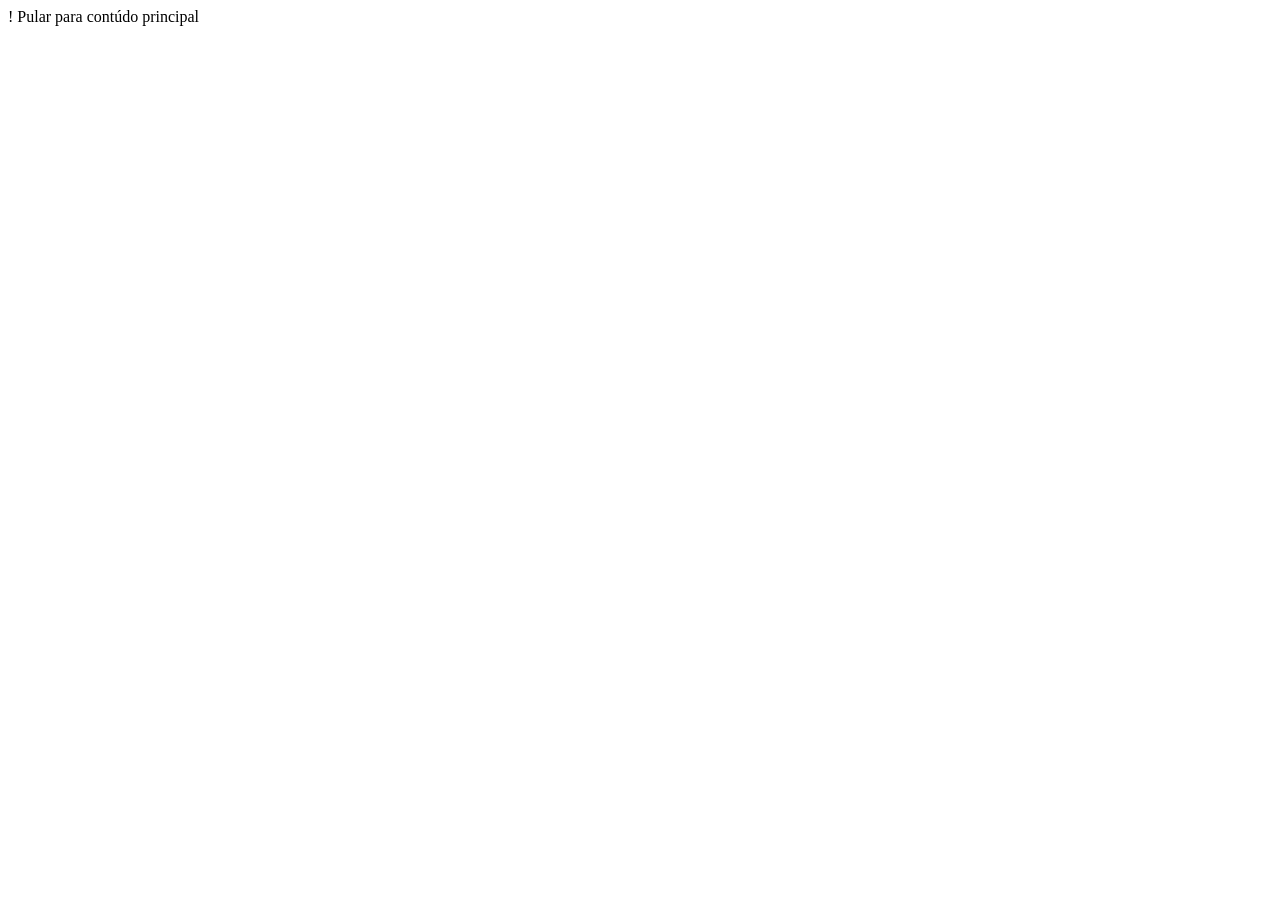
==== index.html @ 99858e85 "html" ====
!<!DOCTYPE html>
<html lang="pt-br">
    <head>
        <meta charset="UTF-8">
        <title>Apeperia- aplicativos sob medida</title>
        <link href="https//fonts.googleappls.com/css?family=Monteserrat:300,400,700|Open+sans:300,400,700" rel="stylesheet">

        <link rel="stylesheet" href="css/reset.css">
        <link rel="stylesheet" href="css/tema-padrao.css">
        <link rel="stylesheet" href="css/secaoDestaque.css">
        <link rel="stylesheet" href="css/cabecalho.css">
        <link rel="stylesheet" href="css/diferenciais.css">
        <link rel="stylesheet" href="css/secaoSobre.css">
        <link rel="stylesheet" href="css/secaoPlanos.css">
        <link rel="stylesheet" href="css/secaoBlog.css">
        <link rel="stylesheet" href="css/listaDeArtigos.css">
        <link rel="stylesheet" href="css/secaoDestaques.css">
        <link rel="stylesheet" href="css/secaoContato.css">
        <link rel="stylesheet" href="css/contatoCampo.css">
        <link rel="stylesheet" href="css/secaoInstitucionall.css">
        <link rel="stylesheet" href="css/rodape.css">
        <link rel="stylesheet" href="css/dialogNewsletter.css">

        <meta name="cleport" content="width=device-width">

    </head>
    <body>

        <a ref="#ConteudoPrincipal" class="pularNavegacao">Pular para contúdo principal</a>

        <header class="cabecalho container">
            <a href="https://wwwgoogle.com" class="cabecalho-logo" title="Home Apeperia">
                <svg width="205" heigth="59" viewBox="0 0 205 59" version="1.1" xmlns="https://www.w3.org/2000/svg" xmlns:xlink="https://www.w3.org/1999/xlink">
                    <title>Logotipo da Apeperia</title>
                    <!-- <desc>Created using Figma </desc>-->
                     <g id="Canvas" transform="translate(-2230 1001)">
                        <g id="Oval 1">
                            <use xlink:href="#path0_fill" transform="translate(2230 -908.755)" fill="#872E2E"/>
                        </g>
                        <g id="a">
                            <use xlink:href="#path1_fill" transform="translate(2239 -1001)" fill="#333333"/>
                        </g>
                        <g id="apeperia">
                            <use xlink:href="#path2_fill" transform="translate(2287.13 -993.208)" fill="#FFFFFF"/>
                        </g>
                     </g>
                </svg>
            </a>
        </header>
    </body>
</html>
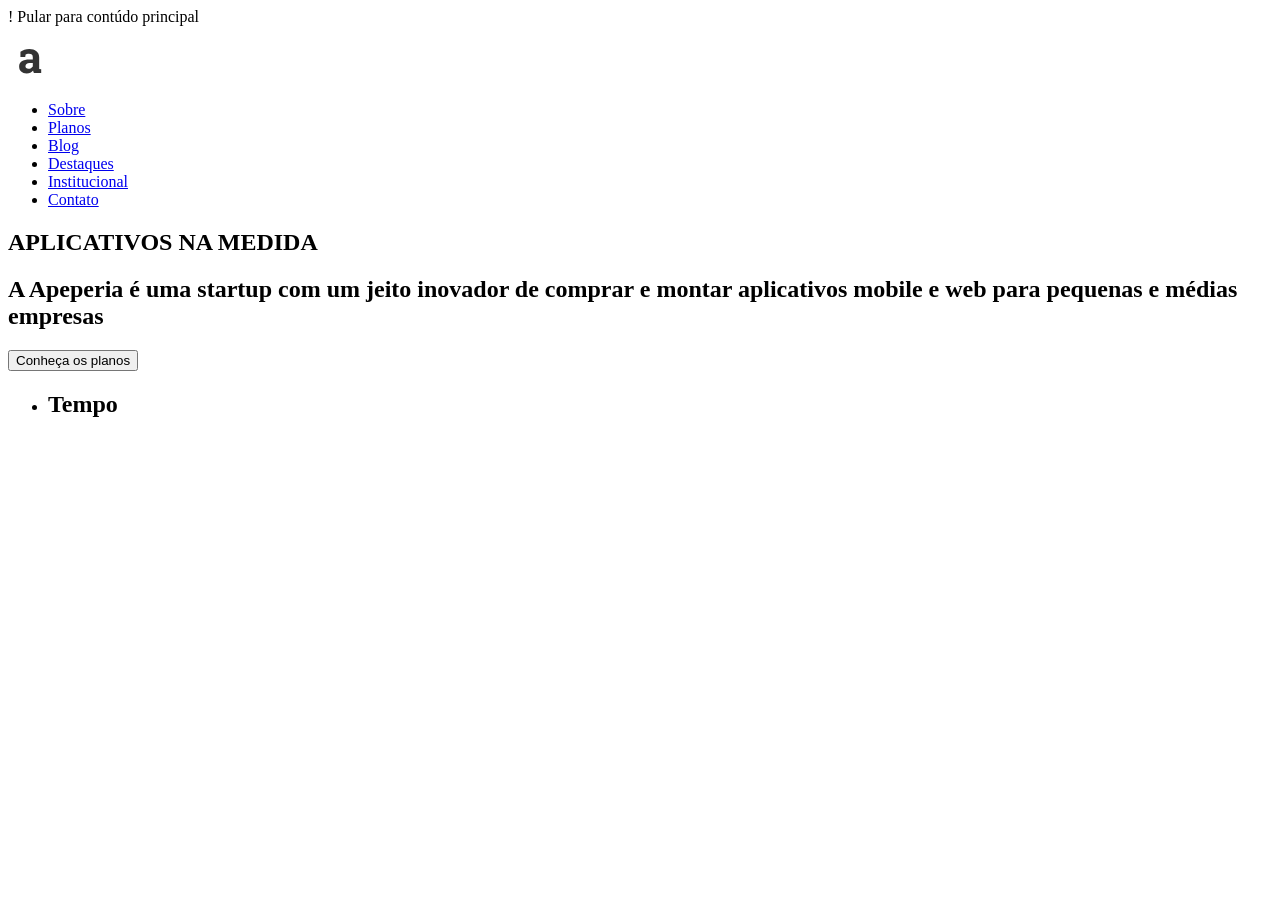
==== commit 318bf2c4: "AAAAAAAAAAAAAAAAAa" ====
--- a/index.html
+++ b/index.html
@@ -34,18 +34,64 @@
                     <title>Logotipo da Apeperia</title>
                     <!-- <desc>Created using Figma </desc>-->
                      <g id="Canvas" transform="translate(-2230 1001)">
-                        <g id="Oval 1">
-                            <use xlink:href="#path0_fill" transform="translate(2230 -908.755)" fill="#872E2E"/>
+                        <g id="Logo do Apeperia">
+                            <g id="Oval 1">
+                                <use xlink:href="#path0_fill" transform="translate(2230 -908.755)" fill="#872E2E"/>
+                            </g>
+                            <g id="a">
+                                <use xlink:href="#path1_fill" transform="translate(2239 -1001)" fill="#333333"/>
+                            </g>
+                            <g id="apeperia">
+                                <use xlink:href="#path2_fill" transform="translate(2287.13 -993.208)" fill="#FFFFFF"/>
+                            </g>
                         </g>
-                        <g id="a">
-                            <use xlink:href="#path1_fill" transform="translate(2239 -1001)" fill="#333333"/>
-                        </g>
-                        <g id="apeperia">
-                            <use xlink:href="#path2_fill" transform="translate(2287.13 -993.208)" fill="#FFFFFF"/>
-                        </g>
-                     </g>
+                    </g>
+                    <defs>
+                        <path id="path0_fill" fill-rule="evenodd" d="M 22.4044 44.5283C 34.778 44.5283 44.8087 34.5603 44.8087 22.2642C 44.8087 9.968 34.778 0 22.4044 0C 10.0308 0 0 9.968 0 22.2642C 0 34.5603 10.0308 44.5283 22.4044 44.5283Z"/>
+                        <path id="path1_fill" d="M 16.8684 47C 16.6944 46.6086 16.5422 46.21 16.4118 45.8042C 16.2813 45.3838 16.1799 44.9635 16.1074 44.5431C 15.3537 45.4128 14.4332 46.1158 13.3461 46.6521C 12.2735 47.1884 11.0414 47.4566 9.64991 47.4566C 7.34522 47.4566 5.51162 46.8333 4.1491 45.5867C 2.80108 44.3257 2.12706 42.6153 2.12706 40.4556C 2.12706 38.2523 3.01125 36.5492 4.77963 35.3461C 6.54801 34.143 9.14259 33.5415 12.5634 33.5415L 15.803 33.5415L 15.803 31.2368C 15.803 30.1062 15.4769 29.2293 14.8246 28.606C 14.1723 27.9827 13.2084 27.6711 11.9329 27.6711C 11.2081 27.6711 10.5631 27.758 9.99779 27.932C 9.43249 28.0914 8.9759 28.2871 8.62802 28.519L 8.21492 31.0411L 3.4316 31.0411L 3.45335 25.823C 4.61294 25.0402 5.93922 24.3807 7.43219 23.8444C 8.93966 23.3081 10.5776 23.0399 12.346 23.0399C 15.2594 23.0399 17.6221 23.7574 19.434 25.1924C 21.2603 26.6129 22.1735 28.6422 22.1735 31.2803L 22.1735 40.9991C 22.1735 41.3615 22.1735 41.7021 22.1735 42.021C 22.188 42.3399 22.217 42.6443 22.2605 42.9342L 24.1955 43.1951L 24.1955 47L 16.8684 47ZM 11.3676 42.7602C 12.3242 42.7602 13.1939 42.5573 13.9766 42.1515C 14.7594 41.7311 15.3681 41.2093 15.803 40.586L 15.803 36.9985L 12.5634 36.9985C 11.2154 36.9985 10.1935 37.3174 9.49772 37.9552C 8.80196 38.5785 8.45408 39.3322 8.45408 40.2164C 8.45408 41.0136 8.70774 41.6369 9.21507 42.0862C 9.73688 42.5356 10.4544 42.7602 11.3676 42.7602Z"/>
+                        <path id="path2_fill" d="M 13.0802 37C 12.941 36.6869 12.8193 36.368 12.7149 36.0433C 12.6106 35.7071 12.5294 35.3708 12.4714 35.0345C 11.8684 35.7302 11.1321 36.2926 10.2624 36.7217C 9.40429 37.1507 8.41863 37.3653 7.30542 37.3653C 5.46167 37.3653 3.99479 36.8666 2.90478 35.8694C 1.82636 34.8606 1.28715 33.4922 1.28715 31.7644C 1.28715 30.0019 1.9945 28.6393 3.4092 27.6769C 4.8239 26.7144 6.89957 26.2332 9.6362 26.2332L 12.2279 26.2332L 12.2279 24.3894C 12.2279 23.485 11.967 22.7834 11.4452 22.2848C 10.9233 21.7862 10.1522 21.5369 9.13178 21.5369C 8.55199 21.5369 8.03597 21.6064 7.58373 21.7456C 7.13149 21.8731 6.76621 22.0297 6.48791 22.2152L 6.15743 24.2329L 2.33078 24.2329L 2.34817 20.0584C 3.27585 19.4322 4.33687 18.9046 5.53125 18.4755C 6.73723 18.0465 8.04756 17.832 9.46226 17.832C 11.793 17.832 13.6832 18.406 15.1327 19.5539C 16.5938 20.6903 17.3243 22.3138 17.3243 24.4242L 17.3243 32.1993C 17.3243 32.4892 17.3243 32.7617 17.3243 33.0168C 17.3359 33.2719 17.3591 33.5154 17.3939 33.7473L 18.9419 33.9561L 18.9419 37L 13.0802 37ZM 8.67954 33.6082C 9.44487 33.6082 10.1406 33.4459 10.7668 33.1212C 11.393 32.7849 11.88 32.3674 12.2279 31.8688L 12.2279 28.9988L 9.6362 28.9988C 8.55778 28.9988 7.74027 29.2539 7.18367 29.7642C 6.62706 30.2628 6.34876 30.8658 6.34876 31.5731C 6.34876 32.2109 6.55169 32.7095 6.95755 33.069C 7.375 33.4285 7.949 33.6082 8.67954 33.6082ZM 20.2986 21.2412L 20.2986 18.1798L 27.6736 18.1798L 27.9172 20.3715C 28.4738 19.5597 29.1405 18.9336 29.9175 18.4929C 30.6944 18.0523 31.5989 17.832 32.6309 17.832C 34.9617 17.832 36.7706 18.7422 38.0578 20.5628C 39.3449 22.3834 39.9885 24.7779 39.9885 27.7465L 39.9885 28.1117C 39.9885 30.8948 39.3449 33.1328 38.0578 34.8258C 36.7706 36.5188 34.9733 37.3653 32.6657 37.3653C 31.68 37.3653 30.8045 37.1855 30.0392 36.8261C 29.2739 36.455 28.6187 35.9158 28.0737 35.2084L 28.0737 40.6527L 30.5262 41.1745L 30.5262 44.2358L 20.5596 44.2358L 20.5596 41.1745L 23.0121 40.6527L 23.0121 21.763L 20.2986 21.2412ZM 34.9095 27.7465C 34.9095 25.9723 34.6138 24.5344 34.0224 23.4328C 33.431 22.3312 32.5265 21.7804 31.309 21.7804C 30.5436 21.7804 29.8885 21.9369 29.3435 22.25C 28.81 22.5631 28.3868 23.0095 28.0737 23.5893L 28.0737 31.834C 28.3868 32.3674 28.81 32.7733 29.3435 33.0516C 29.8885 33.3299 30.5552 33.469 31.3438 33.469C 32.5729 33.469 33.4716 32.9878 34.0398 32.0254C 34.6196 31.0629 34.9095 29.7584 34.9095 28.1117L 34.9095 27.7465ZM 51.2597 37.3653C 48.5463 37.3653 46.3779 36.4956 44.7544 34.7562C 43.131 33.0168 42.3193 30.8078 42.3193 28.1291L 42.3193 27.4334C 42.3193 24.6388 43.0846 22.337 44.6153 20.528C 46.1575 18.719 48.2216 17.8204 50.8075 17.832C 53.347 17.832 55.3183 18.5973 56.7214 20.1279C 58.1245 21.6586 58.8261 23.7285 58.8261 26.3376L 58.8261 29.1032L 47.5896 29.1032L 47.5548 29.2075C 47.6476 30.4483 48.0593 31.4687 48.7898 32.2689C 49.5319 33.069 50.535 33.469 51.7989 33.469C 52.9237 33.469 53.8572 33.3589 54.5994 33.1386C 55.3415 32.9066 56.1532 32.5472 57.0345 32.0601L 58.4086 35.191C 57.6317 35.8056 56.6228 36.3216 55.3821 36.7391C 54.1529 37.1565 52.7788 37.3653 51.2597 37.3653ZM 50.8075 21.7456C 49.8682 21.7456 49.1261 22.1051 48.5811 22.824C 48.0361 23.5429 47.6998 24.488 47.5722 25.6592L 47.6244 25.7462L 53.8514 25.7462L 53.8514 25.2939C 53.8514 24.2155 53.5963 23.3574 53.0861 22.7196C 52.5875 22.0703 51.8279 21.7456 50.8075 21.7456ZM 60.8611 21.2412L 60.8611 18.1798L 68.2361 18.1798L 68.4797 20.3715C 69.0363 19.5597 69.703 18.9336 70.48 18.4929C 71.2569 18.0523 72.1614 17.832 73.1934 17.832C 75.5242 17.832 77.3331 18.7422 78.6203 20.5628C 79.9074 22.3834 80.551 24.7779 80.551 27.7465L 80.551 28.1117C 80.551 30.8948 79.9074 33.1328 78.6203 34.8258C 77.3331 36.5188 75.5358 37.3653 73.2282 37.3653C 72.2425 37.3653 71.367 37.1855 70.6017 36.8261C 69.8364 36.455 69.1812 35.9158 68.6362 35.2084L 68.6362 40.6527L 71.0887 41.1745L 71.0887 44.2358L 61.1221 44.2358L 61.1221 41.1745L 63.5746 40.6527L 63.5746 21.763L 60.8611 21.2412ZM 75.472 27.7465C 75.472 25.9723 75.1763 24.5344 74.5849 23.4328C 73.9935 22.3312 73.089 21.7804 71.8715 21.7804C 71.1061 21.7804 70.451 21.9369 69.906 22.25C 69.3725 22.5631 68.9493 23.0095 68.6362 23.5893L 68.6362 31.834C 68.9493 32.3674 69.3725 32.7733 69.906 33.0516C 70.451 33.3299 71.1177 33.469 71.9063 33.469C 73.1354 33.469 74.0341 32.9878 74.6023 32.0254C 75.1821 31.0629 75.472 29.7584 75.472 28.1117L 75.472 27.7465ZM 91.8222 37.3653C 89.1088 37.3653 86.9404 36.4956 85.3169 34.7562C 83.6935 33.0168 82.8818 30.8078 82.8818 28.1291L 82.8818 27.4334C 82.8818 24.6388 83.6471 22.337 85.1778 20.528C 86.72 18.719 88.7841 17.8204 91.37 17.832C 93.9095 17.832 95.8808 18.5973 97.2839 20.1279C 98.687 21.6586 99.3886 23.7285 99.3886 26.3376L 99.3886 29.1032L 88.1521 29.1032L 88.1173 29.2075C 88.2101 30.4483 88.6218 31.4687 89.3523 32.2689C 90.0944 33.069 91.0975 33.469 92.3614 33.469C 93.4862 33.469 94.4197 33.3589 95.1619 33.1386C 95.904 32.9066 96.7157 32.5472 97.597 32.0601L 98.9711 35.191C 98.1942 35.8056 97.1853 36.3216 95.9446 36.7391C 94.7154 37.1565 93.3413 37.3653 91.8222 37.3653ZM 91.37 21.7456C 90.4307 21.7456 89.6886 22.1051 89.1436 22.824C 88.5986 23.5429 88.2623 24.488 88.1347 25.6592L 88.1869 25.7462L 94.4139 25.7462L 94.4139 25.2939C 94.4139 24.2155 94.1588 23.3574 93.6486 22.7196C 93.15 22.0703 92.3904 21.7456 91.37 21.7456ZM 102.189 33.9561L 104.624 33.4343L 104.624 21.763L 101.928 21.2412L 101.928 18.1798L 109.355 18.1798L 109.581 20.9281C 110.022 19.954 110.59 19.1945 111.286 18.6495C 111.982 18.1045 112.788 17.832 113.704 17.832C 113.97 17.832 114.249 17.8551 114.539 17.9015C 114.84 17.9363 115.089 17.9827 115.287 18.0407L 114.747 22.6675L 112.66 22.6153C 111.918 22.6153 111.303 22.7602 110.816 23.0501C 110.329 23.34 109.958 23.7517 109.703 24.2851L 109.703 33.4343L 112.138 33.9561L 112.138 37L 102.189 37L 102.189 33.9561ZM 116.643 33.9561L 119.096 33.4343L 119.096 21.763L 116.382 21.2412L 116.382 18.1798L 124.175 18.1798L 124.175 33.4343L 126.61 33.9561L 126.61 37L 116.643 37L 116.643 33.9561ZM 124.175 13.6748L 119.096 13.6748L 119.096 9.86557L 124.175 9.86557L 124.175 13.6748ZM 140.264 37C 140.125 36.6869 140.003 36.368 139.899 36.0433C 139.795 35.7071 139.713 35.3708 139.655 35.0345C 139.052 35.7302 138.316 36.2926 137.446 36.7217C 136.588 37.1507 135.603 37.3653 134.489 37.3653C 132.646 37.3653 131.179 36.8666 130.089 35.8694C 129.01 34.8606 128.471 33.4922 128.471 31.7644C 128.471 30.0019 129.178 28.6393 130.593 27.6769C 132.008 26.7144 134.084 26.2332 136.82 26.2332L 139.412 26.2332L 139.412 24.3894C 139.412 23.485 139.151 22.7834 138.629 22.2848C 138.107 21.7862 137.336 21.5369 136.316 21.5369C 135.736 21.5369 135.22 21.6064 134.768 21.7456C 134.315 21.8731 133.95 22.0297 133.672 22.2152L 133.341 24.2329L 129.515 24.2329L 129.532 20.0584C 130.46 19.4322 131.521 18.9046 132.715 18.4755C 133.921 18.0465 135.232 17.832 136.646 17.832C 138.977 17.832 140.867 18.406 142.317 19.5539C 143.778 20.6903 144.508 22.3138 144.508 24.4242L 144.508 32.1993C 144.508 32.4892 144.508 32.7617 144.508 33.0168C 144.52 33.2719 144.543 33.5154 144.578 33.7473L 146.126 33.9561L 146.126 37L 140.264 37ZM 135.864 33.6082C 136.629 33.6082 137.325 33.4459 137.951 33.1212C 138.577 32.7849 139.064 32.3674 139.412 31.8688L 139.412 28.9988L 136.82 28.9988C 135.742 28.9988 134.924 29.2539 134.368 29.7642C 133.811 30.2628 133.533 30.8658 133.533 31.5731C 133.533 32.2109 133.736 32.7095 134.142 33.069C 134.559 33.4285 135.133 33.6082 135.864 33.6082Z"/>
+                    </defs>
                 </svg>
             </a>
+
+
+            <nav class="cabecalho-nav">
+                <ul>
+                    <li  class="cabecalho-nav-item"><a href="#">Sobre</a></li>
+                    <li  class="cabecalho-nav-item"><a href="#">Planos</a></li>
+                    <li  class="cabecalho-nav-item"><a href="#">Blog</a></li>
+                    <li  class="cabecalho-nav-item"><a href="#">Destaques</a></li>
+                    <li  class="cabecalho-nav-item"><a href="#">Institucional</a></li>
+                    <li  class="cabecalho-nav-item"><a href="#">Contato</a></li>
+                </ul>
+            </nav>
         </header>
+
+        <main class="conteudo" role="main">
+            <section class="secaoDestaque">
+                <h1 class="secaoDestaque-titulo" id="conteudoPrincipal">
+                    APLICATIVOS NA MEDIDA 
+                </h1>
+                <h2 class="secaoDestaque-texto">
+                    A Apeperia é uma startup com um jeito inovador de comprar e montar aplicativos mobile e web para pequenas e  médias empresas
+                </h2>
+
+                <button class="secaoDestaque-cta btnPadrao">
+                    Conheça os planos
+                </button>
+            </section>
+
+            <section class="secaoDiferenciais">
+                <div class="container">
+                    <ul class="diferenciais">
+                        <li class="diferenciais-diferencial">
+                            <h2 class="diferenciais-diferencial-titulo diferenciais-diferencial-titulo--tempo">
+                                Tempo
+                            </h2>
+                        </li>
+                    </ul>
+                </div>
+            </section>
+        </main>
     </body>
 </html>
